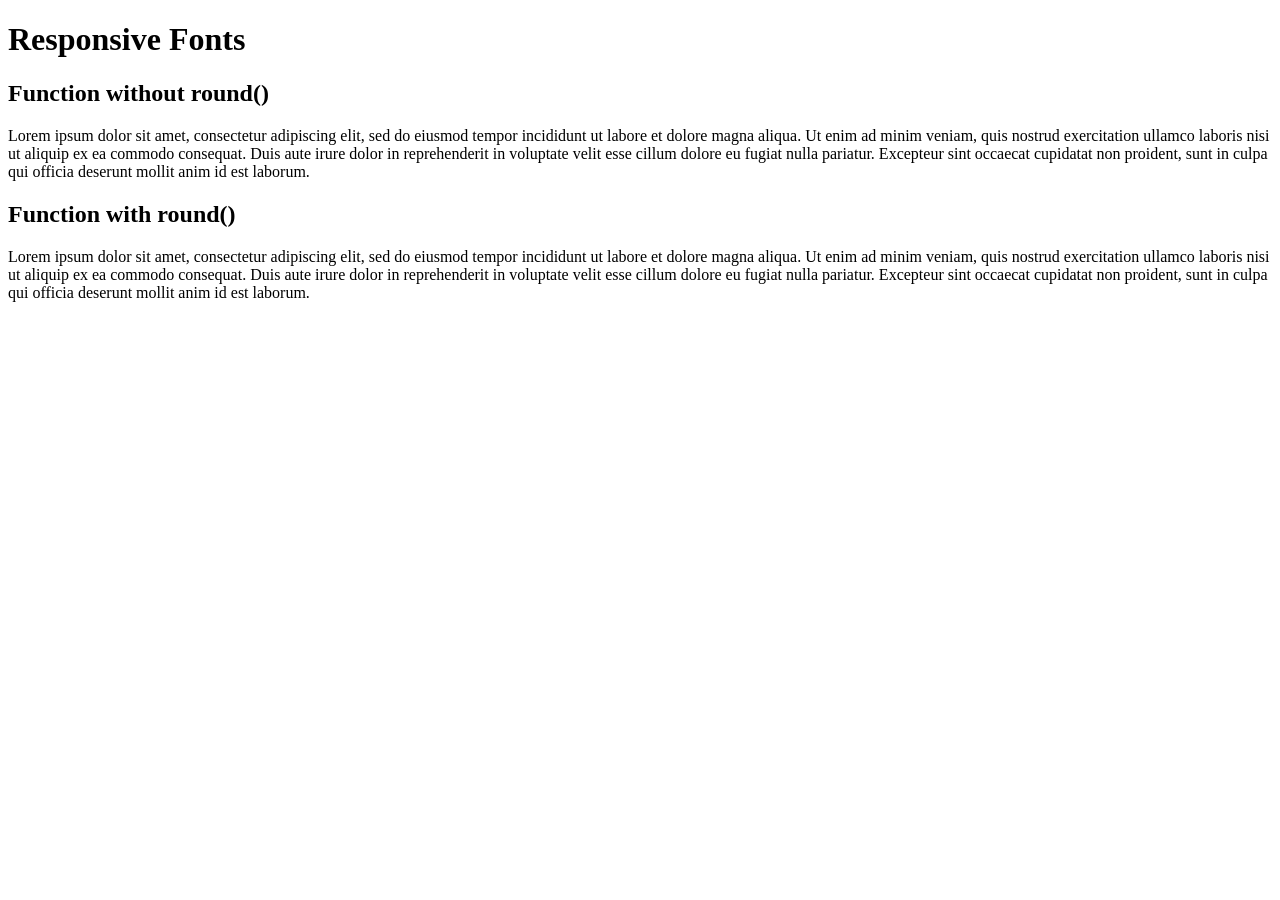
==== responsive-fonts.html @ a4e847f2 "add: setup responsive fonts #1" ====
<!DOCTYPE html>
<html lang="en">
<head>
    <meta charset="UTF-8">
    <meta name="viewport" content="width=device-width, initial-scale=1.0">
    <title>Responsive Fonts</title>
</head>
<body>
    <h1>Responsive Fonts</h1>
    <section>
      <article>
        <h2>Function without round()</h2>
        <p>Lorem ipsum dolor sit amet, consectetur adipiscing elit, sed do eiusmod tempor incididunt ut labore et dolore magna aliqua. Ut enim ad minim veniam, quis nostrud exercitation ullamco laboris nisi ut aliquip ex ea commodo consequat. Duis aute irure dolor in reprehenderit in voluptate velit esse cillum dolore eu fugiat nulla pariatur. Excepteur sint occaecat cupidatat non proident, sunt in culpa qui officia deserunt mollit anim id est laborum.</p>
      </article>
      <article>
        <h2>Function with round()</h2>
        <p>Lorem ipsum dolor sit amet, consectetur adipiscing elit, sed do eiusmod tempor incididunt ut labore et dolore magna aliqua. Ut enim ad minim veniam, quis nostrud exercitation ullamco laboris nisi ut aliquip ex ea commodo consequat. Duis aute irure dolor in reprehenderit in voluptate velit esse cillum dolore eu fugiat nulla pariatur. Excepteur sint occaecat cupidatat non proident, sunt in culpa qui officia deserunt mollit anim id est laborum.</p>
      </article>
    </section>
</body>
</html>
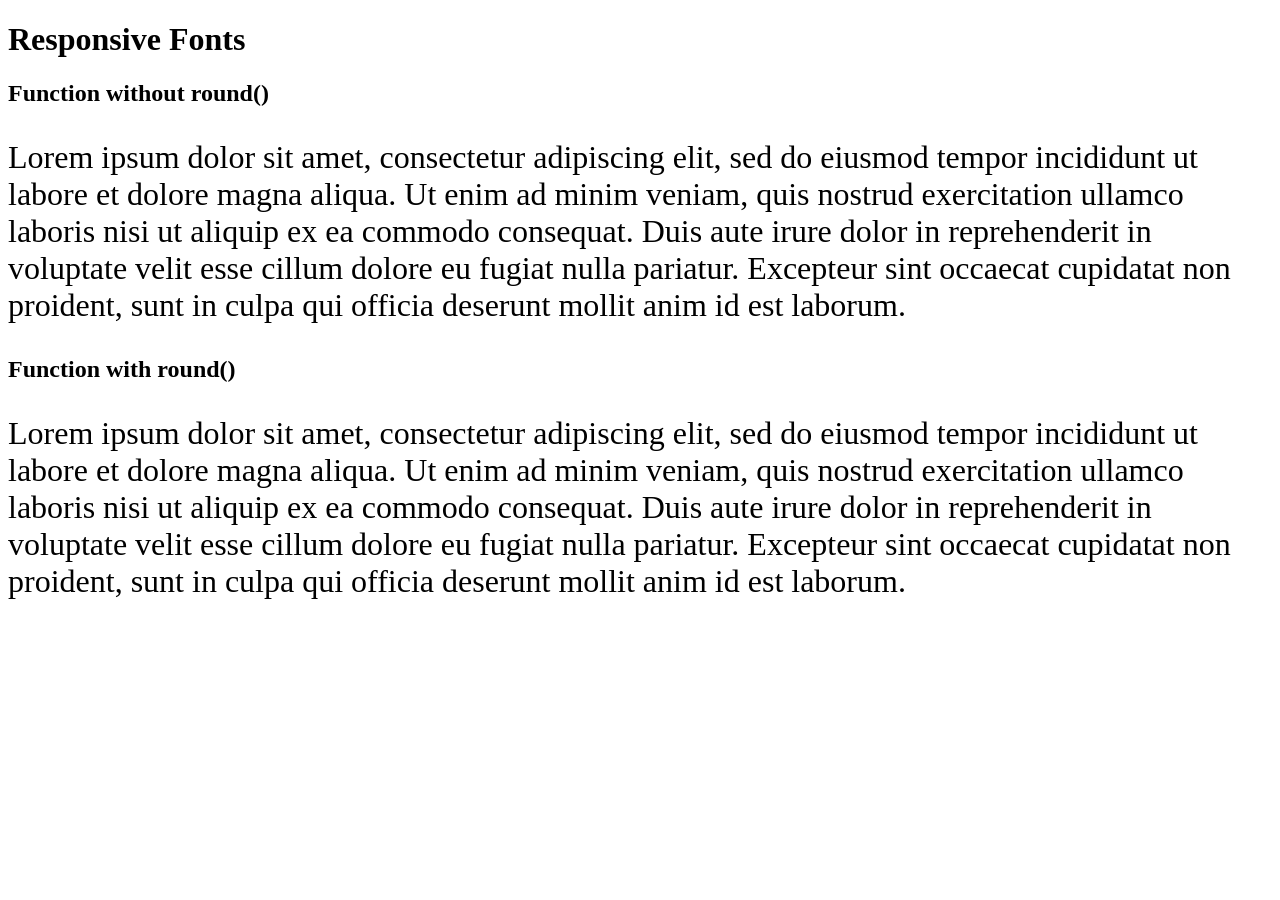
==== commit cf85fd50: "add: font styling #1" ====
--- a/responsive-fonts.html
+++ b/responsive-fonts.html
@@ -14,8 +14,19 @@
       </article>
       <article>
         <h2>Function with round()</h2>
-        <p>Lorem ipsum dolor sit amet, consectetur adipiscing elit, sed do eiusmod tempor incididunt ut labore et dolore magna aliqua. Ut enim ad minim veniam, quis nostrud exercitation ullamco laboris nisi ut aliquip ex ea commodo consequat. Duis aute irure dolor in reprehenderit in voluptate velit esse cillum dolore eu fugiat nulla pariatur. Excepteur sint occaecat cupidatat non proident, sunt in culpa qui officia deserunt mollit anim id est laborum.</p>
+        <p class="round">Lorem ipsum dolor sit amet, consectetur adipiscing elit, sed do eiusmod tempor incididunt ut labore et dolore magna aliqua. Ut enim ad minim veniam, quis nostrud exercitation ullamco laboris nisi ut aliquip ex ea commodo consequat. Duis aute irure dolor in reprehenderit in voluptate velit esse cillum dolore eu fugiat nulla pariatur. Excepteur sint occaecat cupidatat non proident, sunt in culpa qui officia deserunt mollit anim id est laborum.</p>
       </article>
     </section>
 </body>
-</html>+</html>
+
+<style>
+  p {
+  --size: clamp(1rem, 1rem + 2cqw, 2rem);
+  font-size: var(--size);
+  }
+
+  .round {
+    font-size: round(down, var(--size), var(--round-interval, 4px));
+  }
+</style>
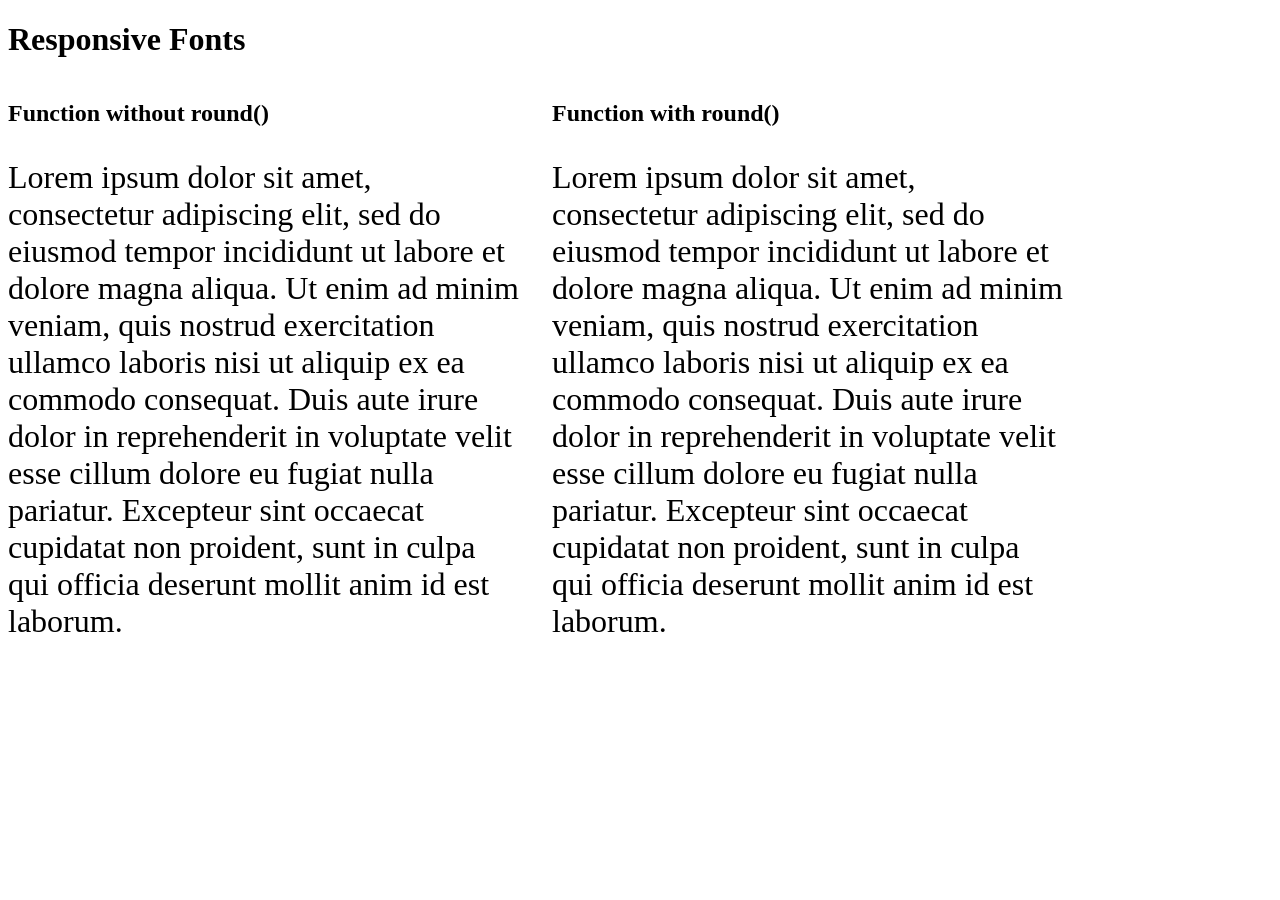
==== commit d0038f1c: "add: basic styling #1" ====
--- a/responsive-fonts.html
+++ b/responsive-fonts.html
@@ -21,11 +21,31 @@
 </html>
 
 <style>
+
+  section {
+    display: flex;
+    flex-direction: column;
+    gap: 2rem;
+
+    @media (width >= 1024px) {
+      flex-direction: row;
+    }
+  }
+
+  article {
+    width: 80vw;
+
+    @media (width >= 1024px) {
+      width: 40vw;
+    }
+  }
+
   p {
   --size: clamp(1rem, 1rem + 2cqw, 2rem);
   font-size: var(--size);
   }
 
+  /* Rounding the numbers to prevent decimals */
   .round {
     font-size: round(down, var(--size), var(--round-interval, 4px));
   }
